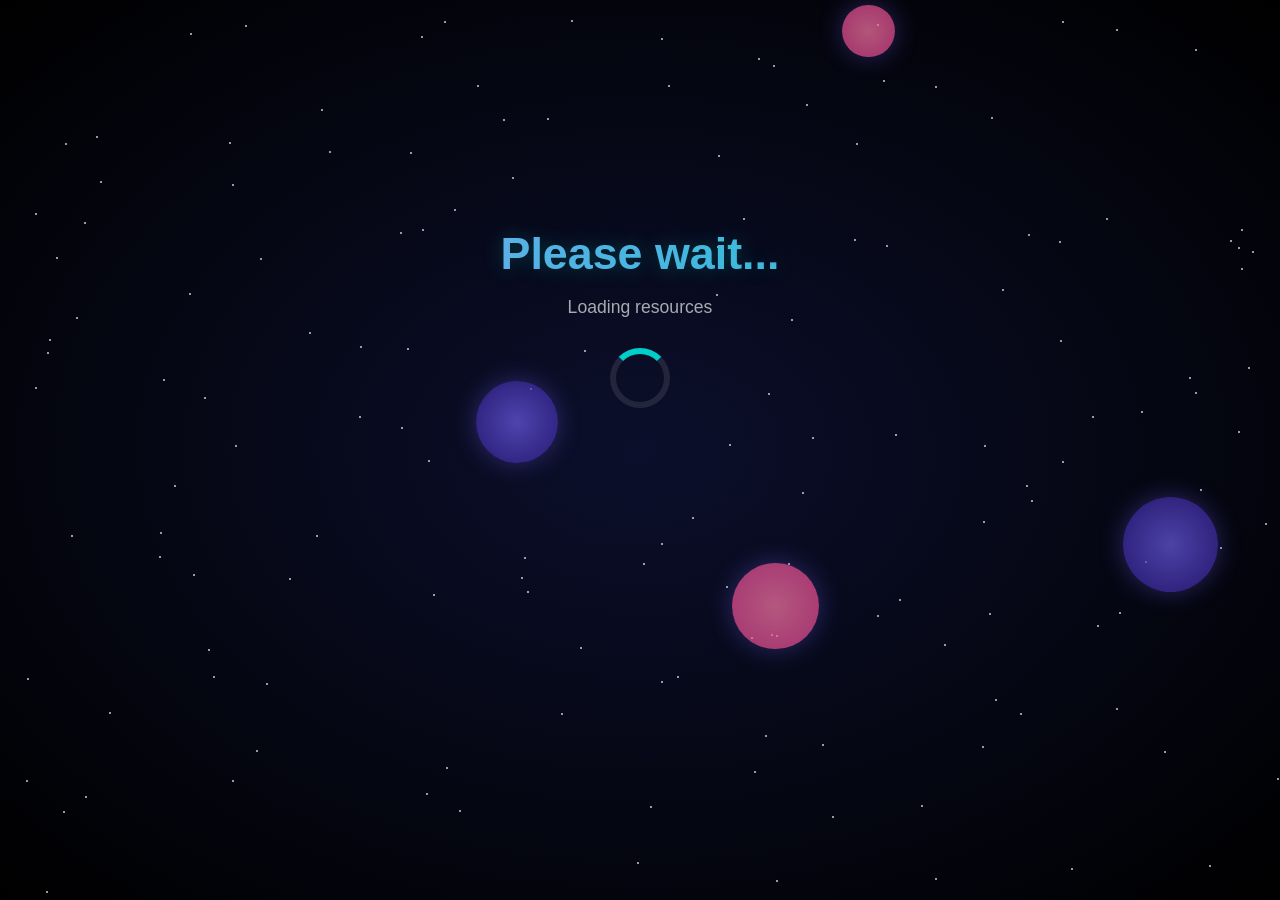
==== index.html @ a060e384 "name change" ====
<!DOCTYPE html>
<html lang="en">
  <head>
    <meta charset="UTF-8" />
    <meta name="viewport" content="width=device-width, initial-scale=1.0" />
    <title>Landing Page</title>
    <style>
      html,
      body {
        margin: 0;
        padding: 0;
        height: 100%;
        background: radial-gradient(
          ellipse at center,
          #0b0f2b 0%,
          #000000 100%
        );
        overflow: hidden;
        font-family: "Segoe UI", sans-serif;
        color: white;
      }

      .universe {
        position: absolute;
        width: 100%;
        height: 100%;
        z-index: 0;
        overflow: hidden;
      }

      .star {
        position: absolute;
        width: 2px;
        height: 2px;
        background: white;
        border-radius: 50%;
        opacity: 0.8;
        animation: twinkle 2s infinite alternate;
      }

      @keyframes twinkle {
        0% {
          opacity: 0.2;
          transform: scale(1);
        }
        100% {
          opacity: 1;
          transform: scale(1.5);
        }
      }

      .planet {
        position: absolute;
        border-radius: 50%;
        background: radial-gradient(circle, #6c5ce7, #341f97);
        box-shadow: 0 0 25px #6c5ce788;
        animation: floatPlanet 40s linear infinite;
        opacity: 0.7;
      }

      @keyframes floatPlanet {
        0% {
          transform: translateY(0px) rotate(0deg);
        }
        100% {
          transform: translateY(-10px) rotate(360deg);
        }
      }

      .content {
        position: relative;
        z-index: 2;
        text-align: center;
        padding-top: 22vh;
        color: #ffffffdd;
      }

      h1 {
        font-size: 2.8rem;
        margin-bottom: 0.7rem;
        background: linear-gradient(to right, #a29bfe, #00cec9);
        -webkit-background-clip: text;
        background-clip: text;
        -webkit-text-fill-color: transparent;
        text-shadow: 0 0 20px #00cec944;
      }

      p {
        font-size: 1.1rem;
        opacity: 0.75;
        margin-bottom: 30px;
      }

      .loader {
        margin: 0 auto;
        border: 6px solid rgba(255, 255, 255, 0.1);
        border-top: 6px solid #00cec9;
        border-radius: 50%;
        width: 48px;
        height: 48px;
        animation: spin 1s linear infinite;
      }

      @keyframes spin {
        to {
          transform: rotate(360deg);
        }
      }
    </style>

    <script>
      setTimeout(() => {
        window.location.href = "Pages/homepage.html";
      }, 2000);
    </script>
  </head>
  <body>
    <div class="universe" id="universe"></div>

    <div class="content">
      <h1>Please wait...</h1>
      <p>Loading resources</p>
      <div class="loader"></div>
    </div>

    <script>
      const universe = document.getElementById("universe");

      for (let i = 0; i < 150; i++) {
        const star = document.createElement("div");
        star.className = "star";
        star.style.left = Math.random() * 100 + "vw";
        star.style.top = Math.random() * 100 + "vh";
        star.style.animationDuration = Math.random() * 2 + 1 + "s";
        universe.appendChild(star);
      }

      const colors = [
        ["#6c5ce7", "#341f97"],
        ["#00cec9", "#0984e3"],
        ["#fd79a8", "#e84393"],
      ];

      for (let i = 0; i < 4; i++) {
        const planet = document.createElement("div");
        planet.className = "planet";

        const size = Math.random() * 60 + 40;
        const color = colors[Math.floor(Math.random() * colors.length)];

        planet.style.width = `${size}px`;
        planet.style.height = `${size}px`;
        planet.style.top = `${Math.random() * 80}vh`;
        planet.style.left = `${Math.random() * 100}vw`;
        planet.style.background = `radial-gradient(circle, ${color[0]}, ${color[1]})`;
        planet.style.animationDuration = `${Math.random() * 30 + 20}s`;

        universe.appendChild(planet);
      }
    </script>
  </body>
</html>
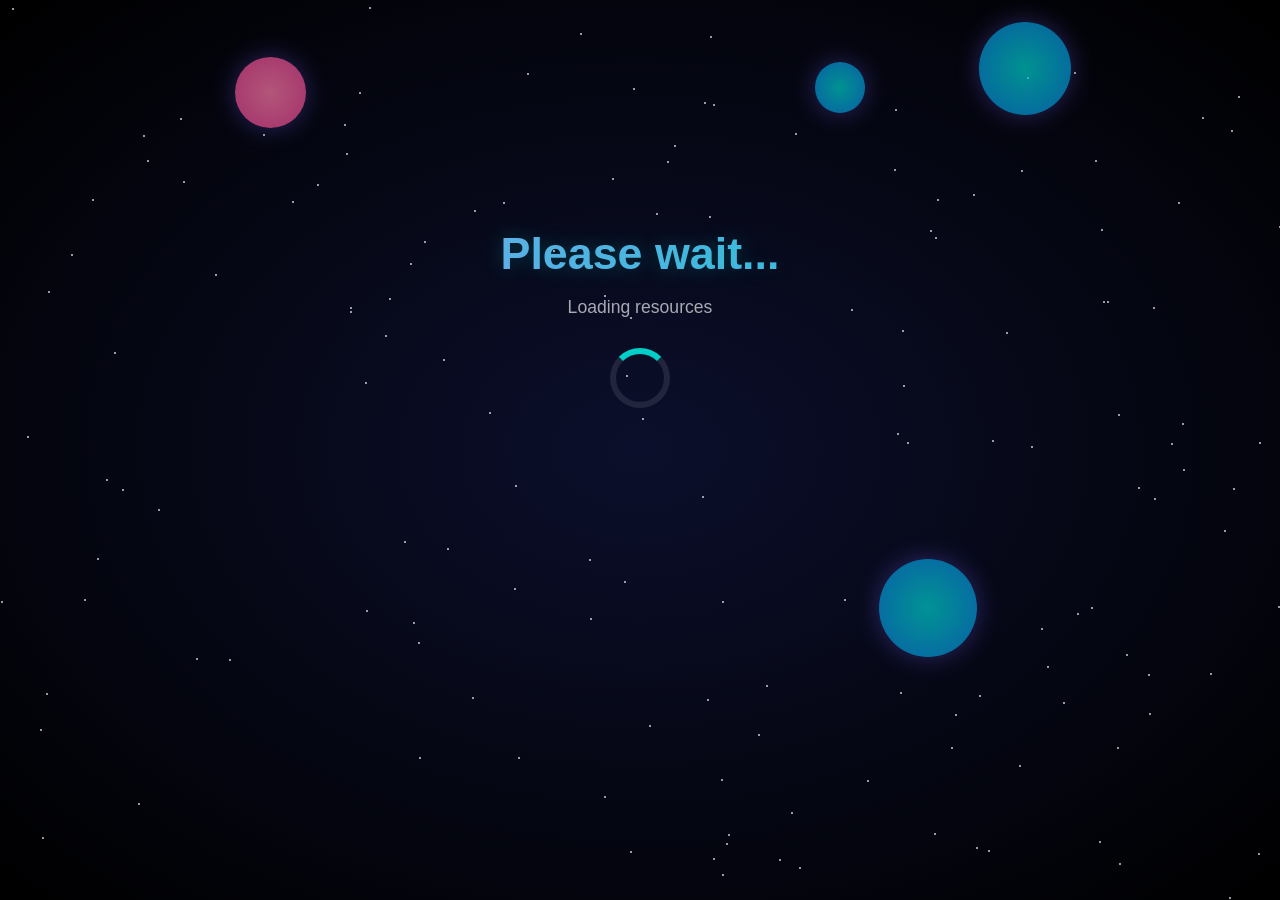
==== commit 250936b5: "name change" ====
--- a/index.html
+++ b/index.html
@@ -110,7 +110,7 @@
 
     <script>
       setTimeout(() => {
-        window.location.href = "Pages/homepage.html";
+        window.location.href = "Pages/HomePage.html";
       }, 2000);
     </script>
   </head>
